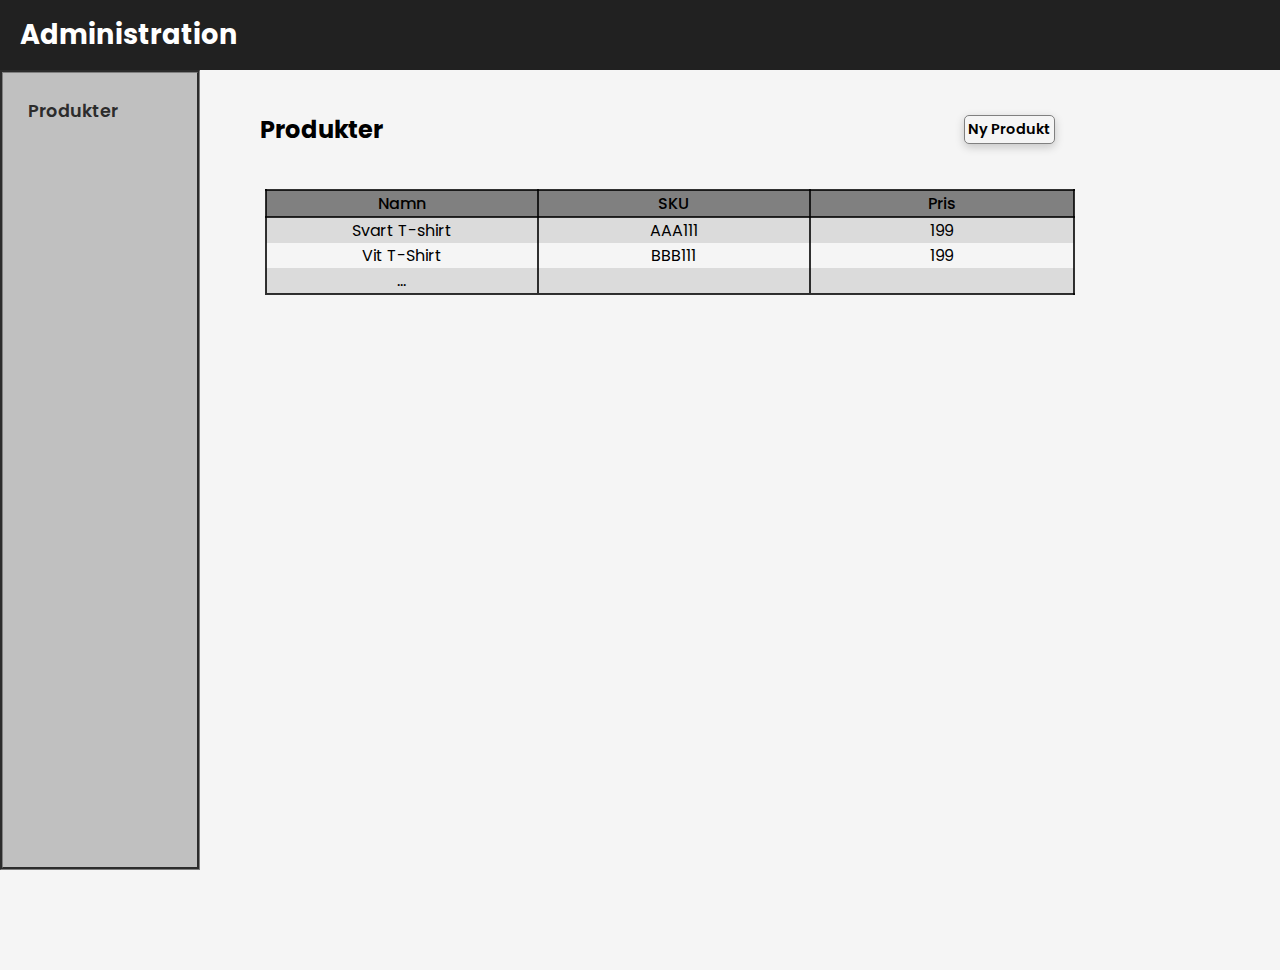
==== admin/products/index.html @ 2f0a7c62 "Initial commit" ====
<!DOCTYPE html>
<html lang="sv">

<head>
    <meta charset="UTF-8">
    <meta name="viewport" content="width=device-width, initial-scale=1.0">
    <link href='https://unpkg.com/boxicons@2.1.4/css/boxicons.min.css' rel='stylesheet'>
    <link rel="stylesheet" href="css/style.css">
    <title>Products</title>
    <link rel="preconnect" href="https://fonts.googleapis.com">
    <link rel="preconnect" href="https://fonts.gstatic.com" crossorigin>
    <link
        href="https://fonts.googleapis.com/css2?family=Montserrat:ital,wght@0,100..900;1,100..900&family=Roboto:ital,wght@0,100;0,300;0,400;0,500;0,700;0,900;1,100;1,300;1,400;1,500;1,700;1,900&family=SUSE:wght@100..800&display=swap"
        rel="stylesheet">
    <link rel="preconnect" href="https://fonts.googleapis.com">
    <link rel="preconnect" href="https://fonts.gstatic.com" crossorigin>
    <link
        href="https://fonts.googleapis.com/css2?family=Poppins:ital,wght@0,100;0,200;0,300;0,400;0,500;0,600;0,700;0,800;0,900;1,100;1,200;1,300;1,400;1,500;1,600;1,700;1,800;1,900&display=swap"
        rel="stylesheet">
</head>

<body>


    <div class="container">

        <div class="item item-1">
            <h1>Administration</h1>
        </div>
        <div class="item item-2">
            <a href="index.html">Produkter</a>
        </div>
        <div class="item item-3">

            <div class="flexcontainer">
                <div class="flex flex-1">
                    <h2>Produkter</h2>
                </div>
                <div class="flex flex-2"><a href="new.html"><button>Ny Produkt</button></a></div>

                <!-- /admin/products/new.html -->

                <div class="flex flex-3">

                    <table>
                        <tr>
                            <th>Namn</th>
                            <th>SKU</th>
                            <th>Pris</th>
                        </tr>
                        <tr>
                            <td>Svart T-shirt</td>
                            <td>AAA111</td>
                            <td>199</td>
                        </tr>
                        <tr>
                            <td>Vit T-Shirt</td>
                            <td>BBB111</td>
                            <td>199</td>
                        </tr>
                        <tr>
                            <td>...</td>
                            <td></td>
                            <td></td>
                        </tr>
                    </table>

                </div>
            </div>

        </div>

    </div>


</body>

</html>
---- admin/products/css/style.css ----
* {
    margin: 0;
    padding: 0;
    box-sizing: border-box; }

body {
    font-family: 'Poppins', sans-serif;
    background-color: whitesmoke;
}

/* Maincontainer */
.container {
    display: grid;
    grid-template-rows: 70px 800px 100px;
    grid-template-columns: 200px 1fr;
    grid-template-areas:
    'header header'
    'aside main'
    'footer footer';
}


/* Header  */
.item-1 {
    background-color: rgba(29, 29, 29, 0.986);
    grid-area: header;
    color: white;
    align-content: center;
}

h1 {
margin-left: 20px;
font-size: 1.7rem;
}


/* Navbar */
.item-2 {
    background-color: rgb(192, 192, 192);
    grid-area: aside;
    border: 3px solid grey;
    border-style: groove;
}

a {
    display: block;
    margin: 25px;
    text-decoration: none;
    color: rgb(44, 44, 44);
    font-weight: 600;
    font-size: 1.1rem;
}

/* Main */
.item-3 {
background-color: whitesmoke;
grid-area: main;
}

.flexcontainer {
    margin: 20px;
    display: flex;
    flex-wrap: wrap;
    justify-content: space-between;
    max-width: 900px;
    gap: 20px;
}

.flex {
width: 40%;
}

.flex-1 {
    margin:auto;
}

.flex-2 {
    text-align: end;
    margin: auto;
}

.flex-3 {
    width: 90%;
    text-align: center;
    margin: auto;
}


button, input[type=reset] {
    cursor: pointer;
    border: none;
    font: inherit;
    font-size: 0.9rem;
    border: 1px groove grey;
    background-color: whitesmoke;
    padding: 3px;
    border-radius: 5px;
    transition: 400ms;
    box-shadow: 0 3px 10px rgba(0, 0, 0, 0.2);
}

input[type=reset] {
    margin: 10px;
}

button:hover {
    background-color: skyblue;
}



/*  Table */

table {
padding: 0px;
margin: 0px;
border: 2px solid rgba(0, 0, 0, 0.80);
border-collapse: collapse;
}


th {
    background-color: grey;
    border: 2px solid rgba(0, 0, 0, 0.80);
    font-weight: 500;
}

th, td {
    width: 400px;
}

tr:nth-child(even) {
    background-color: rgb(219, 219, 219);
}

td {
    border-left: 2px solid rgba(0, 0, 0, 0.80);
}




/* NEW PRODUCT PAGE               ------------------------- */


.item-3 > h2 {
    font-size: 1.5rem;
    margin: 20px;
}


fieldset {
    margin-left: 20px;
    border: none;
}

/* input[type=file] {
                 går ej styla
} */

::-webkit-outer-spin-button,
::-webkit-inner-spin-button {
    -webkit-appearance: none;                    
    margin: 0;
} 
                             /*  något skit jag googlade fram för att få bort upp och ner pilarna.. */

/* input[type=number] {
    -moz-appearance: textfield;
}  */
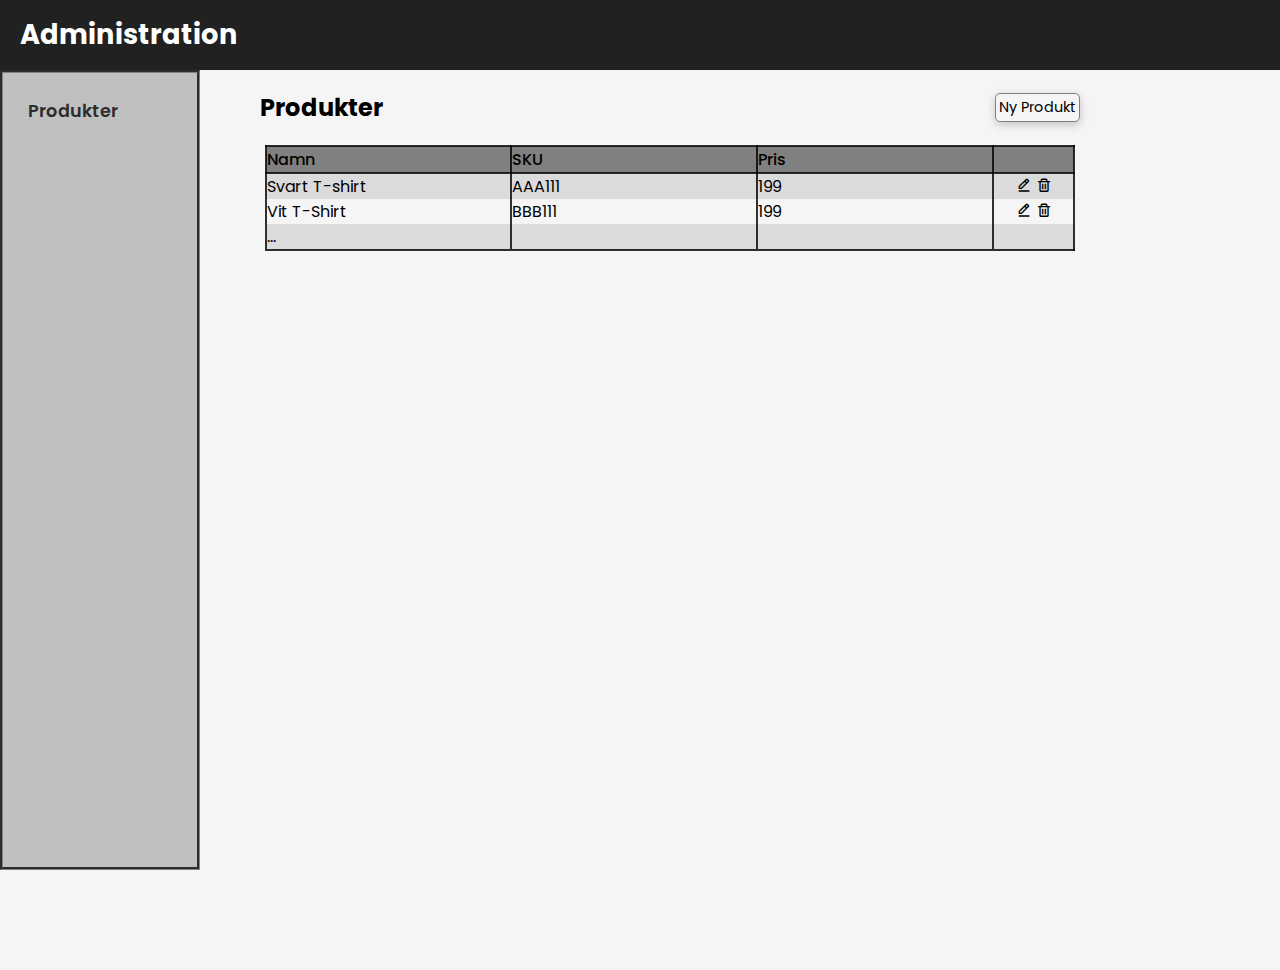
==== commit 6ce8f6bb: "Almost there.." ====
--- a/admin/products/index.html
+++ b/admin/products/index.html
@@ -6,7 +6,7 @@
     <meta name="viewport" content="width=device-width, initial-scale=1.0">
     <link href='https://unpkg.com/boxicons@2.1.4/css/boxicons.min.css' rel='stylesheet'>
     <link rel="stylesheet" href="css/style.css">
-    <title>Products</title>
+    <title>Ny Produkt</title>
     <link rel="preconnect" href="https://fonts.googleapis.com">
     <link rel="preconnect" href="https://fonts.gstatic.com" crossorigin>
     <link
@@ -47,19 +47,29 @@
                             <th>Namn</th>
                             <th>SKU</th>
                             <th>Pris</th>
+                            <th></th>
                         </tr>
                         <tr>
                             <td>Svart T-shirt</td>
                             <td>AAA111</td>
                             <td>199</td>
+                            <td>
+                                <a href=""><i class='bx bx-edit-alt'></i></a>
+                                <a href=""><i class='bx bx-trash'></i></a>
+                            </td>
                         </tr>
                         <tr>
                             <td>Vit T-Shirt</td>
                             <td>BBB111</td>
                             <td>199</td>
+                            <td>
+                                <a href=""><i class='bx bx-edit-alt'></i></a>
+                                <a href=""><i class='bx bx-trash'></i></a>
+                            </td>
                         </tr>
                         <tr>
                             <td>...</td>
+                            <td></td>
                             <td></td>
                             <td></td>
                         </tr>
--- a/admin/products/css/style.css
+++ b/admin/products/css/style.css
@@ -46,7 +46,7 @@
     border-style: groove;
 }
 
-a {
+ .item-2 > a {
     display: block;
     margin: 25px;
     text-decoration: none;
@@ -120,6 +120,7 @@
 margin: 0px;
 border: 2px solid rgba(0, 0, 0, 0.80);
 border-collapse: collapse;
+text-align: start;
 }
 
 
@@ -127,6 +128,7 @@
     background-color: grey;
     border: 2px solid rgba(0, 0, 0, 0.80);
     font-weight: 500;
+    text-align: start;
 }
 
 th, td {
@@ -141,8 +143,19 @@
     border-left: 2px solid rgba(0, 0, 0, 0.80);
 }
 
+.bx-edit-alt, .bx-trash {
+color: black;
+}
 
+.bx:hover {
+    opacity: 60%;
+}
 
+table tr td:nth-child(4),
+table tr th:nth-child(4) {
+ width: 130px;
+ text-align: center;
+}
 
 /* NEW PRODUCT PAGE               ------------------------- */
 
@@ -158,20 +171,9 @@
     border: none;
 }
 
-/* input[type=file] {
-                 går ej styla
-} */
-
-::-webkit-outer-spin-button,
-::-webkit-inner-spin-button {
-    -webkit-appearance: none;                    
-    margin: 0;
-} 
-                             /*  något skit jag googlade fram för att få bort upp och ner pilarna.. */
-
-/* input[type=number] {
-    -moz-appearance: textfield;
-}  */
+input[type="date"] {
+    width: 120px;
+}
 
 
 
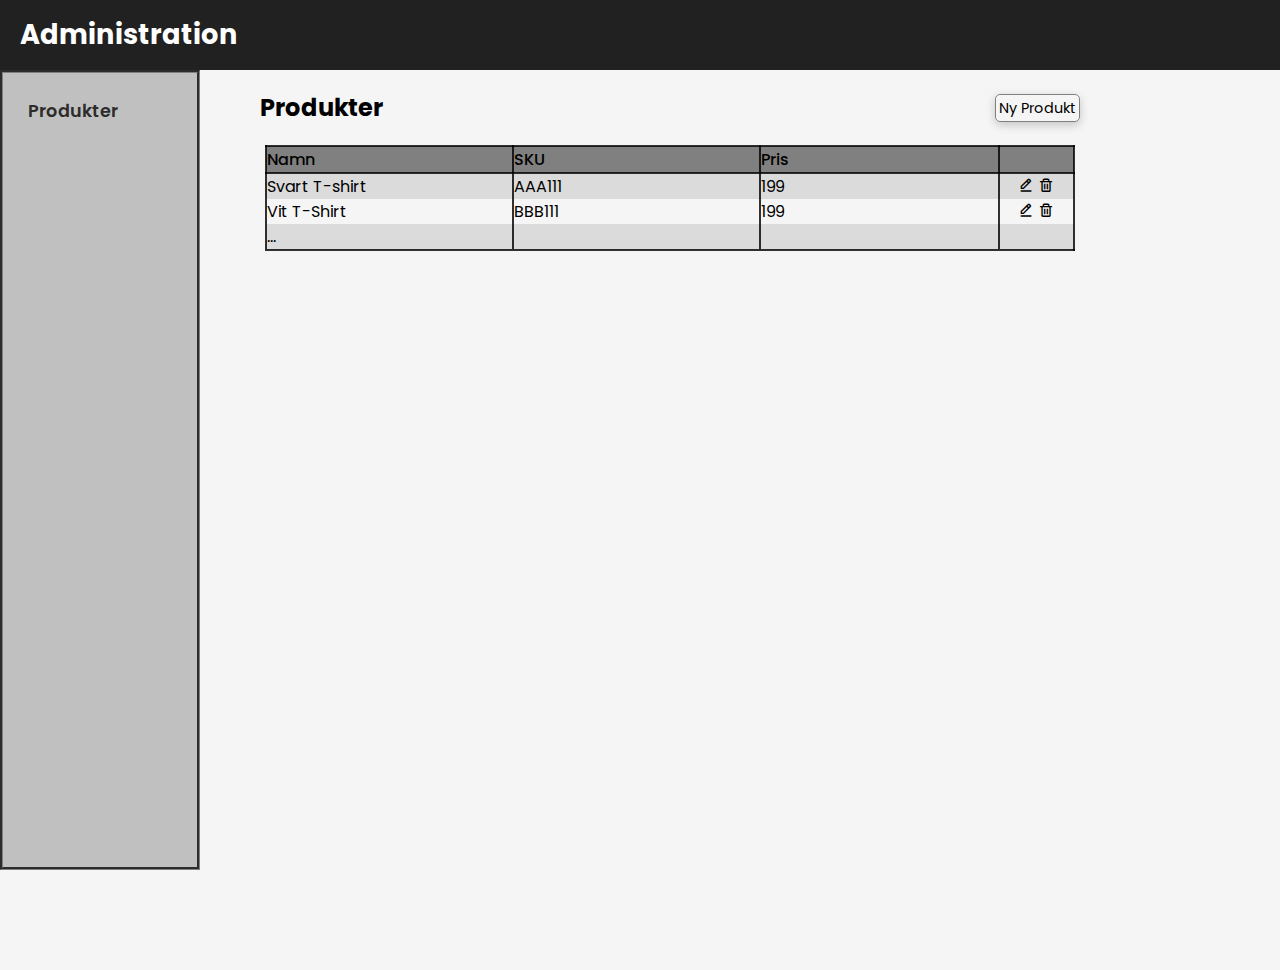
==== commit 81bee697: "Final, probably." ====
--- a/admin/products/index.html
+++ b/admin/products/index.html
@@ -36,8 +36,10 @@
                 <div class="flex flex-1">
                     <h2>Produkter</h2>
                 </div>
-                <div class="flex flex-2"><a href="new.html"><button>Ny Produkt</button></a></div>
+                <div class="flex flex-2"><a href="new.html">Ny Produkt</a></div>
 
+
+                <!-- <div class="flex flex-2"><a href="new.html"><button>Ny Produkt</button></a></div> -->
                 <!-- /admin/products/new.html -->
 
                 <div class="flex flex-3">
--- a/admin/products/css/style.css
+++ b/admin/products/css/style.css
@@ -1,4 +1,13 @@
-
+/* ADMINPAGE                                   ADMINPAGE            */
+
+
+/* .admin-header {
+    color:white;
+    background-color: black;
+    padding: 20px;
+    text-align: center;
+    border: 2px solid red;
+} */
 
 
 
@@ -46,13 +55,36 @@
     border-style: groove;
 }
 
- .item-2 > a {
+.flex-2 > a {                 /* nyprodukt knapp */
+    cursor: pointer;
+    border: none;
+    font: inherit;
+    font-size: 0.9rem;
+    border: 1px groove grey;
+    background-color: whitesmoke;
+    padding: 3px;
+    text-decoration: none;
+    border-radius: 5px;
+    color: black;
+    transition: 400ms;
+    box-shadow: 0 3px 10px rgba(0, 0, 0, 0.2);
+}
+
+.flex-2 > a:hover {
+    background-color: skyblue;
+}
+
+ .item-2 > a {                        /* sidebar knapp */
     display: block;
     margin: 25px;
     text-decoration: none;
     color: rgb(44, 44, 44);
     font-weight: 600;
     font-size: 1.1rem;
+}
+
+.item-2 > a:hover {
+    opacity: 60%;
 }
 
 /* Main */
@@ -111,6 +143,9 @@
     background-color: skyblue;
 }
 
+input[type=reset]:hover {
+    background-color: skyblue;
+}
 
 
 /*  Table */
@@ -153,7 +188,7 @@
 
 table tr td:nth-child(4),
 table tr th:nth-child(4) {
- width: 130px;
+ width: 120px;
  text-align: center;
 }
 
